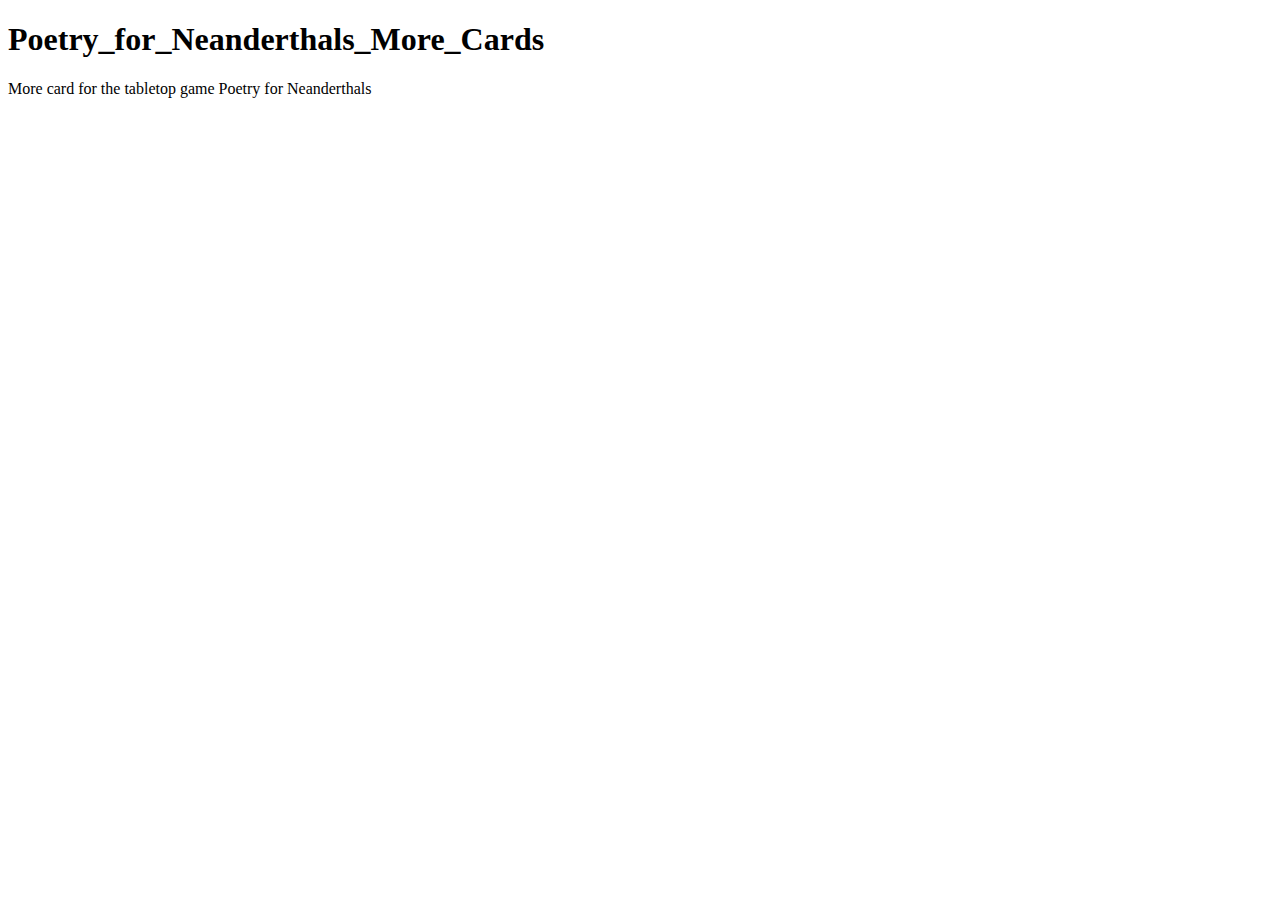
==== docs/README.html @ ecc4f7a7 "build" ====
<!DOCTYPE html>
<html xmlns="http://www.w3.org/1999/xhtml" lang="en">
<head>
	<meta charset="utf-8"/>
</head>
<body>

<h1 id="poetry_for_neanderthals_more_cards">Poetry_for_Neanderthals_More_Cards</h1>

<p>More card for the tabletop game Poetry for Neanderthals</p>

</body>
</html>
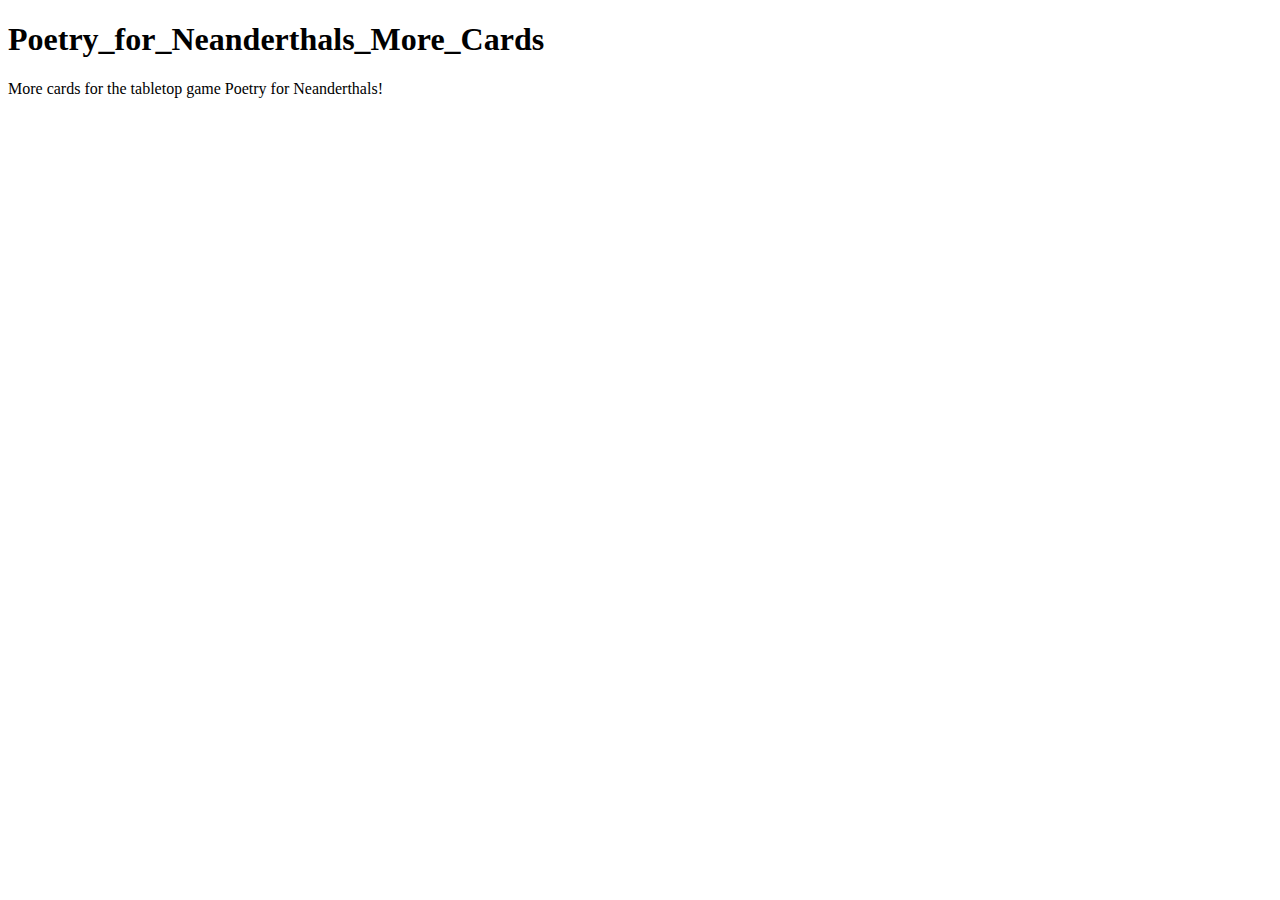
==== commit f4cf2a94: "fix viewport scaling" ====
--- a/docs/README.html
+++ b/docs/README.html
@@ -7,7 +7,7 @@
 
 <h1 id="poetry_for_neanderthals_more_cards">Poetry_for_Neanderthals_More_Cards</h1>
 
-<p>More card for the tabletop game Poetry for Neanderthals</p>
+<p>More cards for the tabletop game Poetry for Neanderthals!</p>
 
 </body>
 </html>
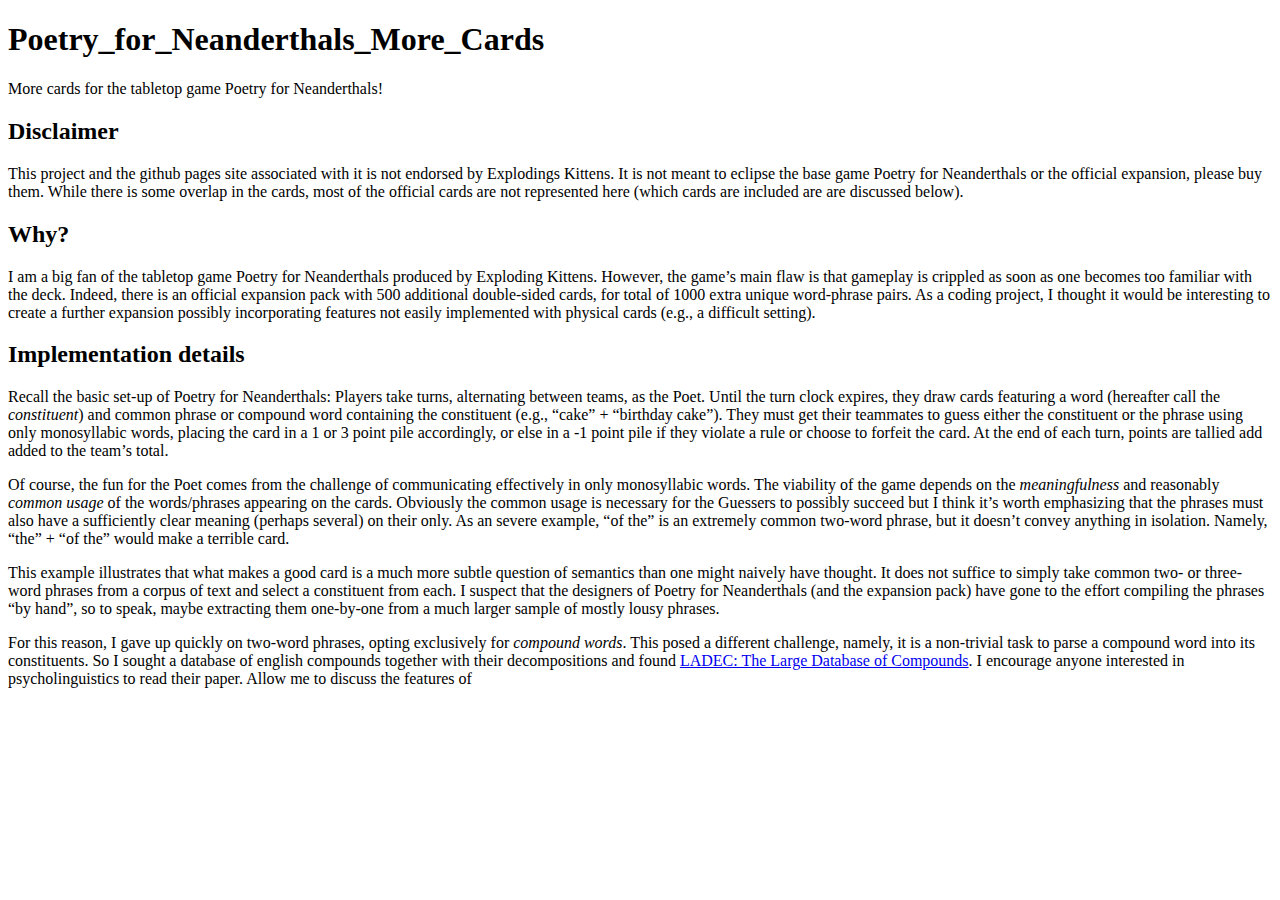
==== commit 5dcd7e0b: "fix timer" ====
--- a/docs/README.html
+++ b/docs/README.html
@@ -9,6 +9,24 @@
 
 <p>More cards for the tabletop game Poetry for Neanderthals!</p>
 
+<h2 id="disclaimer">Disclaimer</h2>
+
+<p>This project and the github pages site associated with it is not endorsed by Explodings Kittens. It is not meant to eclipse the base game Poetry for Neanderthals or the official expansion, please buy them. While there is some overlap in the cards, most of the official cards are not represented here (which cards are included are are discussed below).</p>
+
+<h2 id="why">Why?</h2>
+
+<p>I am a big fan of the tabletop game Poetry for Neanderthals produced by Exploding Kittens. However, the game&#8217;s main flaw is that gameplay is crippled as soon as one becomes too familiar with the deck. Indeed, there is an official expansion pack with 500 additional double-sided cards, for total of 1000 extra unique word-phrase pairs. As a coding project, I thought it would be interesting to create a further expansion possibly incorporating features not easily implemented with physical cards (e.g., a difficult setting).</p>
+
+<h2 id="implementationdetails">Implementation details</h2>
+
+<p>Recall the basic set-up of Poetry for Neanderthals: Players take turns, alternating between teams, as the Poet. Until the turn clock expires, they draw cards featuring a word (hereafter call the <em>constituent</em>) and common phrase or compound word containing the constituent (e.g., &#8220;cake&#8221; + &#8220;birthday cake&#8221;). They must get their teammates to guess either the constituent or the phrase using only monosyllabic words, placing the card in a 1 or 3 point pile accordingly, or else in a -1 point pile if they violate a rule or choose to forfeit the card. At the end of each turn, points are tallied add added to the team&#8217;s total.</p>
+
+<p>Of course, the fun for the Poet comes from the challenge of communicating effectively in only monosyllabic words. The viability of the game depends on the <em>meaningfulness</em> and reasonably <em>common usage</em> of the words/phrases appearing on the cards. Obviously the common usage is necessary for the Guessers to possibly succeed but I think it&#8217;s worth emphasizing that the phrases must also have a sufficiently clear meaning (perhaps several) on their only. As an severe example, &#8220;of the&#8221; is an extremely common two-word phrase, but it doesn&#8217;t convey anything in isolation. Namely, &#8220;the&#8221; + &#8220;of the&#8221; would make a terrible card.</p>
+
+<p>This example illustrates that what makes a good card is a much more subtle question of semantics than one might naively have thought. It does not suffice to simply take common two- or three-word phrases from a corpus of text and select a constituent from each. I suspect that the designers of Poetry for Neanderthals (and the expansion pack) have gone to the effort compiling the phrases &#8220;by hand&#8221;, so to speak, maybe extracting them one-by-one from a much larger sample of mostly lousy phrases.</p>
+
+<p>For this reason, I gave up quickly on two-word phrases, opting exclusively for <em>compound words</em>. This posed a different challenge, namely, it is a non-trivial task to parse a compound word into its constituents. So I sought a database of english compounds together with their decompositions and found <a href="https://doi.org/10.3758/s13428-019-01282-6">LADEC: The Large Database of Compounds</a>. I encourage anyone interested in psycholinguistics to read their paper. Allow me to discuss the features of</p>
+
 </body>
 </html>
 
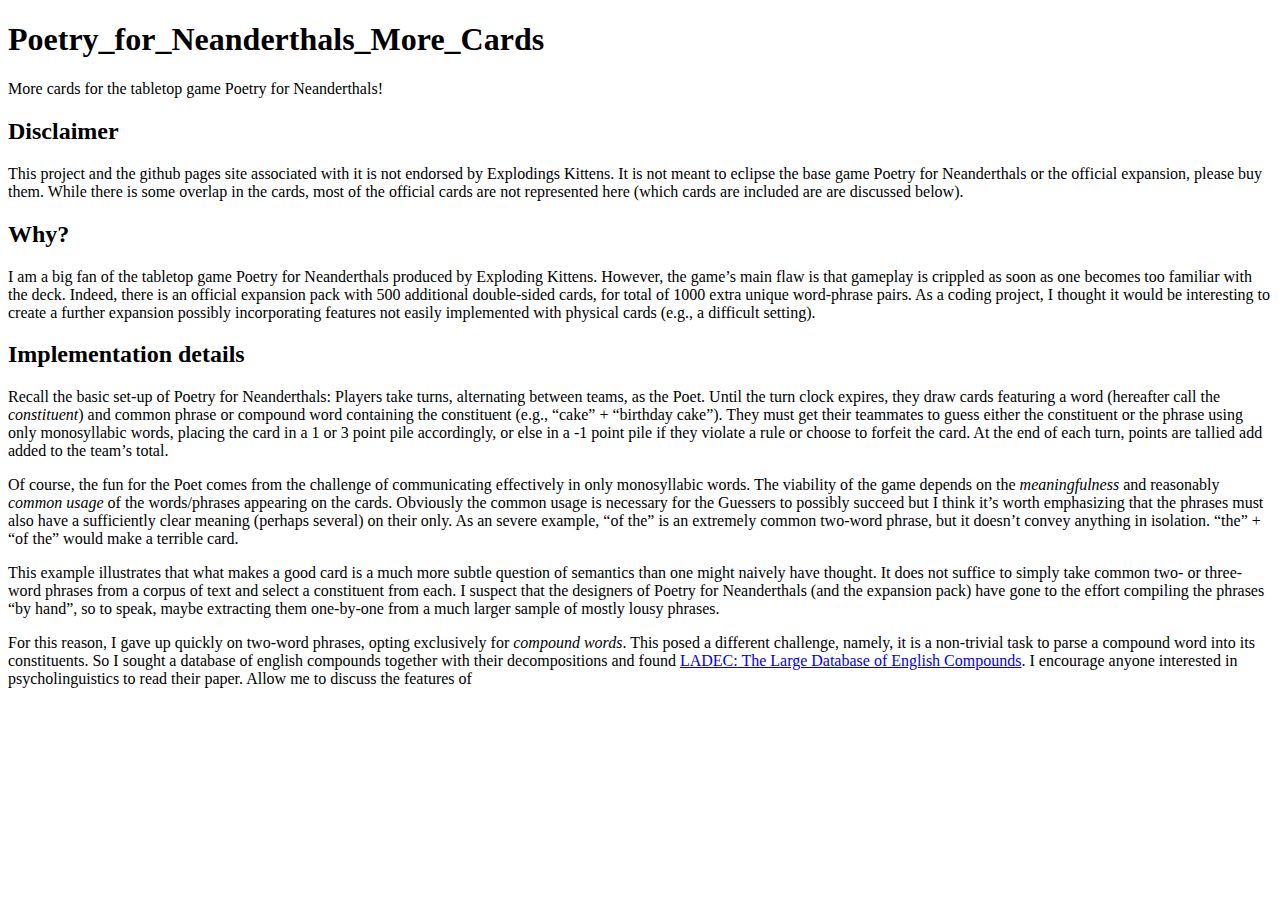
==== commit 20287321: "Make playtest improvements" ====
--- a/docs/README.html
+++ b/docs/README.html
@@ -21,11 +21,11 @@
 
 <p>Recall the basic set-up of Poetry for Neanderthals: Players take turns, alternating between teams, as the Poet. Until the turn clock expires, they draw cards featuring a word (hereafter call the <em>constituent</em>) and common phrase or compound word containing the constituent (e.g., &#8220;cake&#8221; + &#8220;birthday cake&#8221;). They must get their teammates to guess either the constituent or the phrase using only monosyllabic words, placing the card in a 1 or 3 point pile accordingly, or else in a -1 point pile if they violate a rule or choose to forfeit the card. At the end of each turn, points are tallied add added to the team&#8217;s total.</p>
 
-<p>Of course, the fun for the Poet comes from the challenge of communicating effectively in only monosyllabic words. The viability of the game depends on the <em>meaningfulness</em> and reasonably <em>common usage</em> of the words/phrases appearing on the cards. Obviously the common usage is necessary for the Guessers to possibly succeed but I think it&#8217;s worth emphasizing that the phrases must also have a sufficiently clear meaning (perhaps several) on their only. As an severe example, &#8220;of the&#8221; is an extremely common two-word phrase, but it doesn&#8217;t convey anything in isolation. Namely, &#8220;the&#8221; + &#8220;of the&#8221; would make a terrible card.</p>
+<p>Of course, the fun for the Poet comes from the challenge of communicating effectively in only monosyllabic words. The viability of the game depends on the <em>meaningfulness</em> and reasonably <em>common usage</em> of the words/phrases appearing on the cards. Obviously the common usage is necessary for the Guessers to possibly succeed but I think it&#8217;s worth emphasizing that the phrases must also have a sufficiently clear meaning (perhaps several) on their only. As an severe example, &#8220;of the&#8221; is an extremely common two-word phrase, but it doesn&#8217;t convey anything in isolation. &#8220;the&#8221; + &#8220;of the&#8221; would make a terrible card.</p>
 
 <p>This example illustrates that what makes a good card is a much more subtle question of semantics than one might naively have thought. It does not suffice to simply take common two- or three-word phrases from a corpus of text and select a constituent from each. I suspect that the designers of Poetry for Neanderthals (and the expansion pack) have gone to the effort compiling the phrases &#8220;by hand&#8221;, so to speak, maybe extracting them one-by-one from a much larger sample of mostly lousy phrases.</p>
 
-<p>For this reason, I gave up quickly on two-word phrases, opting exclusively for <em>compound words</em>. This posed a different challenge, namely, it is a non-trivial task to parse a compound word into its constituents. So I sought a database of english compounds together with their decompositions and found <a href="https://doi.org/10.3758/s13428-019-01282-6">LADEC: The Large Database of Compounds</a>. I encourage anyone interested in psycholinguistics to read their paper. Allow me to discuss the features of</p>
+<p>For this reason, I gave up quickly on two-word phrases, opting exclusively for <em>compound words</em>. This posed a different challenge, namely, it is a non-trivial task to parse a compound word into its constituents. So I sought a database of english compounds together with their decompositions and found <a href="https://doi.org/10.3758/s13428-019-01282-6">LADEC: The Large Database of English Compounds</a>. I encourage anyone interested in psycholinguistics to read their paper. Allow me to discuss the features of</p>
 
 </body>
 </html>
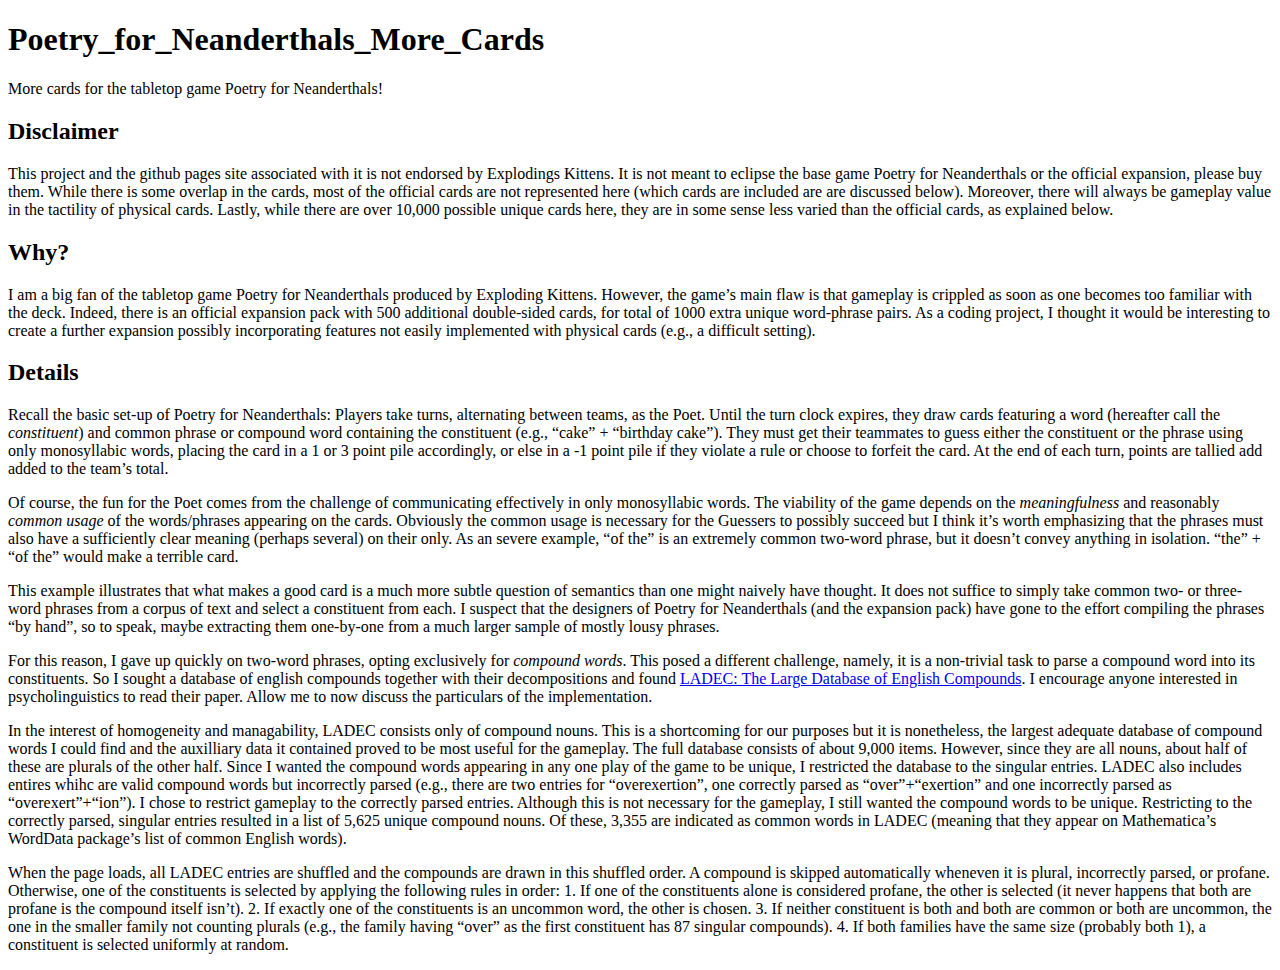
==== commit 2039d6fc: "Update README" ====
--- a/docs/README.html
+++ b/docs/README.html
@@ -11,13 +11,13 @@
 
 <h2 id="disclaimer">Disclaimer</h2>
 
-<p>This project and the github pages site associated with it is not endorsed by Explodings Kittens. It is not meant to eclipse the base game Poetry for Neanderthals or the official expansion, please buy them. While there is some overlap in the cards, most of the official cards are not represented here (which cards are included are are discussed below).</p>
+<p>This project and the github pages site associated with it is not endorsed by Explodings Kittens. It is not meant to eclipse the base game Poetry for Neanderthals or the official expansion, please buy them. While there is some overlap in the cards, most of the official cards are not represented here (which cards are included are are discussed below). Moreover, there will always be gameplay value in the tactility of physical cards. Lastly, while there are over 10,000 possible unique cards here, they are in some sense less varied than the official cards, as explained below.</p>
 
 <h2 id="why">Why?</h2>
 
 <p>I am a big fan of the tabletop game Poetry for Neanderthals produced by Exploding Kittens. However, the game&#8217;s main flaw is that gameplay is crippled as soon as one becomes too familiar with the deck. Indeed, there is an official expansion pack with 500 additional double-sided cards, for total of 1000 extra unique word-phrase pairs. As a coding project, I thought it would be interesting to create a further expansion possibly incorporating features not easily implemented with physical cards (e.g., a difficult setting).</p>
 
-<h2 id="implementationdetails">Implementation details</h2>
+<h2 id="details">Details</h2>
 
 <p>Recall the basic set-up of Poetry for Neanderthals: Players take turns, alternating between teams, as the Poet. Until the turn clock expires, they draw cards featuring a word (hereafter call the <em>constituent</em>) and common phrase or compound word containing the constituent (e.g., &#8220;cake&#8221; + &#8220;birthday cake&#8221;). They must get their teammates to guess either the constituent or the phrase using only monosyllabic words, placing the card in a 1 or 3 point pile accordingly, or else in a -1 point pile if they violate a rule or choose to forfeit the card. At the end of each turn, points are tallied add added to the team&#8217;s total.</p>
 
@@ -25,7 +25,15 @@
 
 <p>This example illustrates that what makes a good card is a much more subtle question of semantics than one might naively have thought. It does not suffice to simply take common two- or three-word phrases from a corpus of text and select a constituent from each. I suspect that the designers of Poetry for Neanderthals (and the expansion pack) have gone to the effort compiling the phrases &#8220;by hand&#8221;, so to speak, maybe extracting them one-by-one from a much larger sample of mostly lousy phrases.</p>
 
-<p>For this reason, I gave up quickly on two-word phrases, opting exclusively for <em>compound words</em>. This posed a different challenge, namely, it is a non-trivial task to parse a compound word into its constituents. So I sought a database of english compounds together with their decompositions and found <a href="https://doi.org/10.3758/s13428-019-01282-6">LADEC: The Large Database of English Compounds</a>. I encourage anyone interested in psycholinguistics to read their paper. Allow me to discuss the features of</p>
+<p>For this reason, I gave up quickly on two-word phrases, opting exclusively for <em>compound words</em>. This posed a different challenge, namely, it is a non-trivial task to parse a compound word into its constituents. So I sought a database of english compounds together with their decompositions and found <a href="https://doi.org/10.3758/s13428-019-01282-6">LADEC: The Large Database of English Compounds</a>. I encourage anyone interested in psycholinguistics to read their paper. Allow me to now discuss the particulars of the implementation.</p>
+
+<p>In the interest of homogeneity and managability, LADEC consists only of compound nouns. This is a shortcoming for our purposes but it is nonetheless, the largest adequate database of compound words I could find and the auxilliary data it contained proved to be most useful for the gameplay. The full database consists of about 9,000 items. However, since they are all nouns, about half of these are plurals of the other half. Since I wanted the compound words appearing in any one play of the game to be unique, I restricted the database to the singular entries. LADEC also includes entires whihc are valid compound words but incorrectly parsed (e.g., there are two entries for &#8220;overexertion&#8221;, one correctly parsed as &#8220;over&#8221;+&#8220;exertion&#8221; and one incorrectly parsed as &#8220;overexert&#8221;+&#8220;ion&#8221;). I chose to restrict gameplay to the correctly parsed entries. Although this is not necessary for the gameplay, I still wanted the compound words to be unique. Restricting to the correctly parsed, singular entries resulted in a list of 5,625 unique compound nouns. Of these, 3,355 are indicated as common words in LADEC (meaning that they appear on Mathematica&#8217;s WordData package&#8217;s list of common English words).</p>
+
+<p>When the page loads, all LADEC entries are shuffled and the compounds are drawn in this shuffled order. A compound is skipped automatically wheneven it is plural, incorrectly parsed, or profane. Otherwise, one of the constituents is selected by applying the following rules in order:
+1. If one of the constituents alone is considered profane, the other is selected (it never happens that both are profane is the compound itself isn&#8217;t).
+2. If exactly one of the constituents is an uncommon word, the other is chosen.
+3. If neither constituent is both and both are common or both are uncommon, the one in the smaller family not counting plurals (e.g., the family having &#8220;over&#8221; as the first constituent has 87 singular compounds).
+4. If both families have the same size (probably both 1), a constituent is selected uniformly at random.</p>
 
 </body>
 </html>
